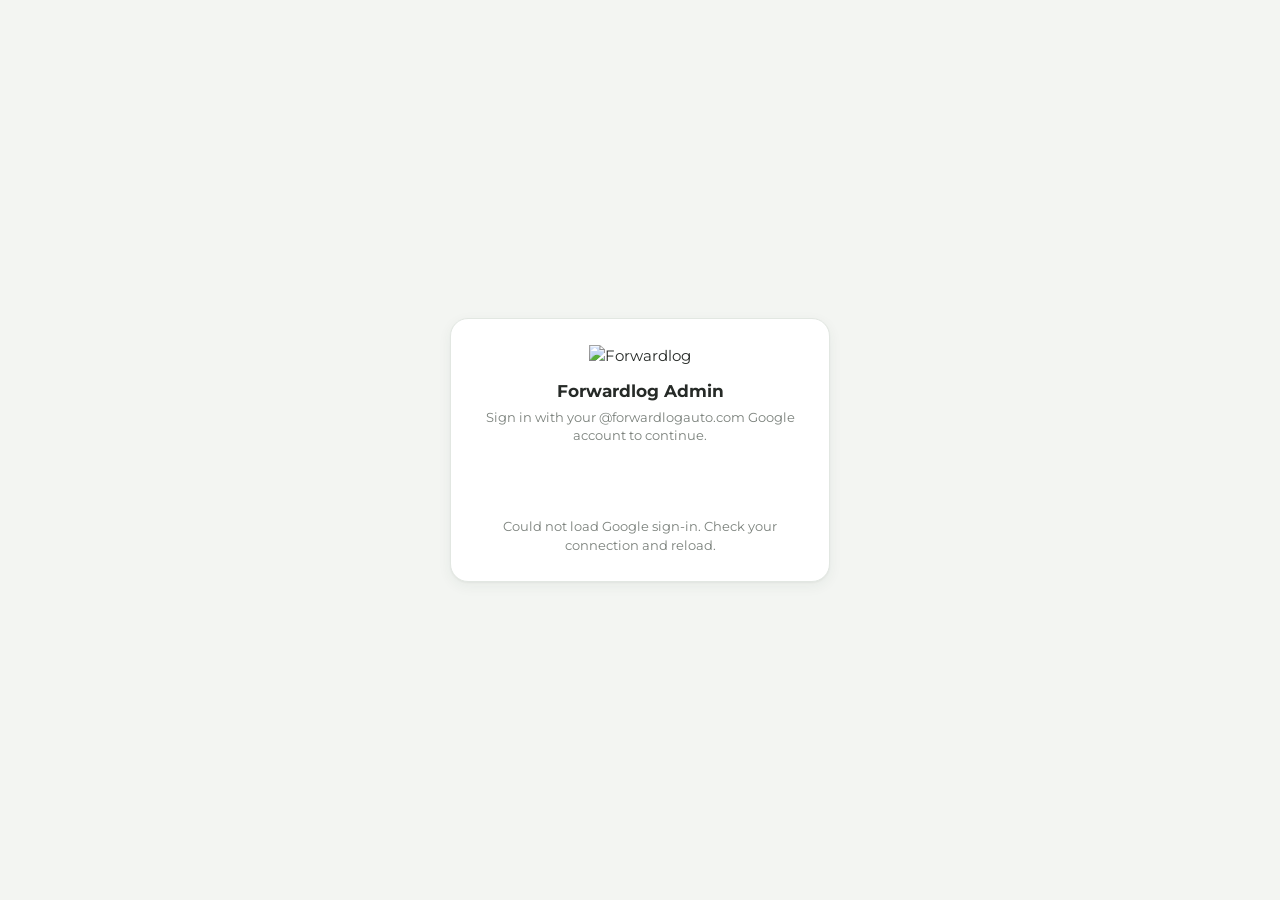
==== settings.html @ ad999c16 "Forwardlog Automation main page and Settings (control centre)" ====
<!doctype html>
<html lang="en"><head>
<meta charset="utf-8">
<meta name="viewport" content="width=device-width, initial-scale=1, viewport-fit=cover">
<meta name="theme-color" content="#5F7A61">
<title>Settings · Forwardlog Automation</title>
<link rel="icon" type="image/png" sizes="32x32" href="[data-uri]">
<link rel="icon" type="image/png" sizes="64x64" href="[data-uri]">
<link rel="apple-touch-icon" href="[data-uri]">
<link rel="preconnect" href="https://fonts.googleapis.com">
<link rel="stylesheet" href="https://fonts.googleapis.com/css2?family=Montserrat:wght@400;500;600;700;800&display=swap">
<style>:root{--brand:#5F7A61;--brand-dk:#475C4A;--brand-lt:#E9F0E9;--brand-ink:#fff;--bg:#F3F5F2;--card:#fff;--ink:#262A27;--grey:#6B6B6B;--muted:#7A807B;--line:#E2E7E2;--ok:#2E7D4F;--ok-bg:#E2F3E8;--bad:#C0392B;--bad-bg:#FBE4E1;--warn:#B7791F;--warn-bg:#FDF1DC;--info:#2A5D9F;--info-bg:#E7F1FB;--radius:14px;--shadow:0 1px 2px rgba(0,0,0,.04),0 4px 14px rgba(40,60,45,.06)}
*{box-sizing:border-box;-webkit-tap-highlight-color:transparent}
html,body{margin:0;background:var(--bg);color:var(--ink);font:15px/1.45 Montserrat,system-ui,-apple-system,"Segoe UI",Roboto,sans-serif}
header.top{position:sticky;top:0;z-index:20;background:#fff;border-bottom:3px solid var(--brand);padding:8px 12px 6px;display:flex;flex-wrap:wrap;align-items:center;gap:6px 10px;box-shadow:0 2px 8px rgba(0,0,0,.05)}
header.top .logo{height:58px;width:auto;margin:-4px auto -4px 0;display:block;min-width:60px}
header.top .logo[src=""]{visibility:hidden}
header.top .htitle{order:3;flex:1 0 100%;display:flex;align-items:baseline;gap:8px;padding:5px 2px 0;border-top:1px solid var(--line)}
header.top .app{font-size:10px;font-weight:800;letter-spacing:1.6px;color:var(--brand);text-transform:uppercase}
header.top h1{font-size:15px;font-weight:700;margin:0;white-space:nowrap;overflow:hidden;text-overflow:ellipsis;flex:1}
header.top .hlink{font-size:13px;font-weight:700;color:var(--brand-dk);text-decoration:none;padding:4px 2px}
header.top button{background:var(--brand-lt);color:var(--brand-dk);border:0;border-radius:10px;padding:7px 11px;font-weight:700;font:inherit;font-size:13px;font-weight:700;cursor:pointer}
#acct{display:flex;align-items:center;gap:8px}
#acct .av{width:30px;height:30px;border-radius:50%;background:var(--brand);color:#fff;font-weight:800;font-size:12px;display:flex;align-items:center;justify-content:center;flex:none}
#acct .who{line-height:1.15;text-align:right}#acct .who b{display:block;font-size:12.5px}#acct .who span{display:block;font-size:11px;color:var(--muted)} #acct button{margin-left:2px} header.top .htitle{min-height:33px;box-sizing:border-box} header.top .htitle .app{line-height:14.5px} header.top .htitle h1{line-height:21.75px} header.top .htitle .hlink{align-self:center} #n_client,#n_solution,#f_client,#f_solution{text-transform:uppercase} .solpick{display:grid;grid-template-columns:repeat(2,minmax(0,1fr));gap:6px;margin:0 0 6px} .solbox{display:flex;align-items:center;gap:8px;margin:0;padding:9px 10px;border:1.5px solid #CBD3CB;border-radius:11px;font-size:13px;font-weight:700;color:var(--ink);cursor:pointer;background:#fff} .solbox input{width:auto;margin:0;padding:0;accent-color:var(--brand)} .solbox:has(input:checked){border-color:var(--brand);background:var(--brand-lt)} .solother{text-transform:uppercase} @media (max-width:560px){header.top .logo{height:46px;margin:-2px auto -2px 0}}
@media (max-width:640px){#acct .who{display:none}}
main{max-width:900px;margin:0 auto;padding:14px 12px 120px}
footer.tag{text-align:center;color:var(--muted);font-size:11px;letter-spacing:.4px;padding:4px 0 22px}footer.tag b{color:var(--brand)}
.card{background:var(--card);border:1px solid var(--line);border-radius:var(--radius);padding:16px;margin-bottom:12px;box-shadow:var(--shadow)}
.card h2{font-size:13px;margin:0 0 12px;text-transform:uppercase;letter-spacing:.8px;color:var(--grey);font-weight:700}
label{display:block;font-size:12px;font-weight:600;color:var(--muted);margin:10px 0 5px}
input,select,textarea{width:100%;font:inherit;font-size:16px;padding:11px 12px;border:1.5px solid #CBD3CB;border-radius:11px;background:#fff;color:var(--ink)}
textarea{min-height:84px;resize:vertical}
input:focus,select:focus,textarea:focus{outline:none;border-color:var(--brand);box-shadow:0 0 0 3px rgba(95,122,97,.22)}
input[type=checkbox],input[type=radio]{width:auto}
.btn{display:inline-flex;align-items:center;justify-content:center;gap:6px;border:0;border-radius:11px;padding:12px 16px;min-height:44px;font:inherit;font-size:15px;font-weight:700;background:var(--brand);color:#fff;cursor:pointer;text-decoration:none}
.btn:active{transform:scale(.97);filter:brightness(.93)}.btn.sec{background:#EDF1ED;color:var(--ink)}.btn.ok{background:var(--ok)}.btn.bad{background:var(--bad)}.btn.sm{padding:8px 12px;font-size:13px;min-height:36px}.btn:disabled{opacity:.5}
.row{display:flex;gap:8px;align-items:center;flex-wrap:wrap}.row>*{flex:1 1 150px}.muted{color:var(--muted);font-size:12.5px}.hidden{display:none!important}
.chip{display:inline-block;font-size:10.5px;font-weight:800;letter-spacing:.4px;padding:4px 9px;border-radius:999px;background:#ECEFEC;color:#4B524C;text-transform:uppercase;white-space:nowrap}
.chip.ok{background:var(--ok-bg);color:var(--ok)}.chip.bad{background:var(--bad-bg);color:var(--bad)}.chip.warn{background:var(--warn-bg);color:var(--warn)}.chip.brand{background:var(--brand-lt);color:var(--brand-dk)}.chip.info{background:var(--info-bg);color:var(--info)}
.chips{display:flex;flex-wrap:wrap;gap:5px;margin:6px 0 0}
.stats{display:grid;grid-template-columns:repeat(5,minmax(0,1fr));gap:6px}
.stat{background:#F7F9F7;border:1.5px solid var(--line);border-radius:12px;padding:9px 2px 8px;text-align:center;cursor:pointer;font:inherit;color:inherit}
.stat b{display:block;font-size:24px;font-weight:800;line-height:1.1}.stat span{display:block;line-height:1.2;margin-top:3px;font-size:10px;color:var(--muted);text-transform:uppercase;font-weight:700;letter-spacing:.2px}
.stat.on{border-color:var(--brand);background:var(--brand-lt)}
.stat.me b{color:var(--ok)}.stat.sales b{color:var(--warn)}.stat.client b{color:var(--info)}
.toolbar{display:flex;gap:8px;margin:12px 0 10px;flex-wrap:wrap;align-items:center}.toolbar input[type=search]{flex:2 1 160px;min-width:0}.toolbar select{flex:1 1 130px;min-width:0}
.toggle{display:flex;flex:1 0 100%;align-items:center;gap:8px;font-size:13px;font-weight:700;color:var(--grey);margin:0}
.list{list-style:none;margin:0;padding:0}
.list li.pj{background:#fff;border:1px solid var(--line);border-left:5px solid #CBD3CB;border-radius:12px;padding:12px 10px 12px 12px;margin-bottom:8px;display:flex;gap:10px;align-items:flex-start;cursor:pointer;box-shadow:var(--shadow)}
.list li.pj.w-me{border-left-color:var(--ok)}.list li.pj.w-sales{border-left-color:#E0A33A}.list li.pj.w-client{border-left-color:#4F8AD1}.list li.pj.w-hold{border-left-color:#9AA19B;background:#FAFBFA}
.pj .main{flex:1;min-width:0}.pj .t1{font-size:15px}.pj .t1 b{font-weight:700}.pj .clock{font-size:12px;color:var(--grey);margin-top:6px}.pj .na{font-size:13px;color:var(--ink);margin-top:3px;overflow:hidden;text-overflow:ellipsis;display:-webkit-box;-webkit-line-clamp:2;-webkit-box-orient:vertical}
.empty{text-align:center;color:var(--muted);padding:26px 10px}
details.done{margin-top:14px}details.done summary{cursor:pointer;font-weight:700;color:var(--grey);padding:10px 4px;font-size:13px}
.stagebar{display:grid;grid-template-columns:repeat(6,minmax(0,1fr));gap:4px}
.stagebar button{border:1.5px solid var(--line);background:#fff;border-radius:10px;padding:8px 1px;font:inherit;font-size:9.5px;font-weight:700;color:var(--grey);cursor:pointer;line-height:1.2;min-height:60px;min-width:0;overflow-wrap:anywhere}
.stagebar button b{display:block;font-size:15px;color:var(--ink)}
.stagebar button.on{background:var(--brand);border-color:var(--brand);color:#fff}.stagebar button.on b{color:#fff}
@media (max-width:480px){.stagebar{grid-template-columns:repeat(3,minmax(0,1fr))}.stagebar button{font-size:11px;min-height:58px}}
.seg{display:flex;gap:6px;margin-top:10px}.seg button{flex:1;border:1.5px solid var(--line);background:#fff;border-radius:10px;padding:9px 6px;font:inherit;font-size:13px;font-weight:700;color:var(--grey);cursor:pointer;min-height:44px}
.seg button.on{background:var(--brand-lt);border-color:var(--brand);color:var(--brand-dk)}
dl.facts{display:grid;grid-template-columns:130px 1fr;gap:8px 10px;margin:0}dl.facts dt{font-size:12px;font-weight:600;color:var(--muted)}dl.facts dd{margin:0;word-break:break-word}
@media (max-width:480px){dl.facts{grid-template-columns:1fr}dl.facts dt{margin-top:6px}}
.tl{list-style:none;margin:0;padding:0}.tl li{border-left:3px solid var(--line);padding:2px 0 14px 12px;margin-left:5px;position:relative}
.tl li:before{content:"";position:absolute;left:-8px;top:4px;width:11px;height:11px;border-radius:50%;background:var(--brand)}
.tl li.undone{opacity:.5}.tl .d{font-size:12px;color:var(--muted)}.tl .n{margin-top:2px;white-space:pre-wrap;word-break:break-word}
.actionbar{position:fixed;left:0;right:0;bottom:0;background:#fff;border-top:1px solid var(--line);padding:10px max(12px, calc((100% - 900px) / 2 + 12px)) calc(10px + env(safe-area-inset-bottom));display:flex;gap:8px;z-index:25}
.actionbar .btn{flex:1;padding:12px 8px}
.fab{position:fixed;right:max(14px, calc((100% - 900px) / 2 + 14px));bottom:calc(18px + env(safe-area-inset-bottom));z-index:24;box-shadow:0 6px 18px rgba(40,60,45,.35);border-radius:999px;padding:14px 20px}
.overlay{position:fixed;inset:0;background:rgba(20,28,22,.45);z-index:40;display:flex;align-items:flex-end;justify-content:center}
.sheet{background:#fff;width:100%;max-width:640px;max-height:92vh;overflow:auto;border-radius:18px 18px 0 0;padding:16px 16px calc(16px + env(safe-area-inset-bottom));animation:up .18s ease-out}
@keyframes up{from{transform:translateY(24px);opacity:.4}to{transform:none;opacity:1}}
@media (prefers-reduced-motion:reduce){.sheet{animation:none}}
.sheet h3{margin:0 0 4px;font-size:17px}.sheet .sub{color:var(--muted);font-size:13px;margin-bottom:6px}
.sheet .btns{display:flex;gap:8px;margin-top:16px}.sheet .btns .btn{flex:1}
.chipsel{display:flex;flex-wrap:wrap;gap:6px}.chipsel button{border:1.5px solid var(--line);background:#fff;border-radius:999px;padding:8px 12px;font:inherit;font-size:13px;font-weight:600;color:var(--grey);cursor:pointer;min-height:40px}
.chipsel button.on{background:var(--brand);border-color:var(--brand);color:#fff}
.hint{background:var(--info-bg);color:var(--info);border-radius:10px;padding:8px 10px;font-size:12.5px;margin-top:8px}
.toast{position:fixed;left:50%;bottom:96px;transform:translateX(-50%);background:var(--ink);color:#fff;padding:11px 16px;border-radius:12px;z-index:60;font-weight:600;max-width:90vw}
.toast.err{background:var(--bad)}
#wall{position:fixed;inset:0;z-index:80;background:var(--bg);display:flex;align-items:center;justify-content:center;padding:20px}
#wall .box{background:#fff;border:1px solid var(--line);border-radius:18px;box-shadow:var(--shadow);padding:26px 22px;max-width:380px;width:100%;text-align:center}
#wall img{height:64px;margin-bottom:6px}#wall h2{font-size:17px;margin:6px 0 4px}#wall p{color:var(--muted);font-size:13px;margin:0 0 16px}
#wall #gbtn{display:flex;justify-content:center;min-height:44px}
.tablewrap{overflow-x:auto;-webkit-overflow-scrolling:touch}
table{width:100%;border-collapse:collapse;font-size:13.5px}th,td{text-align:left;padding:8px 6px;border-bottom:1px solid var(--line);vertical-align:middle}th{font-size:10.5px;color:var(--muted);text-transform:uppercase;font-weight:700;white-space:nowrap}
table select,table input[type=date]{font-size:14px;padding:7px 8px;min-width:130px}
.tablewrap table{min-width:1020px}
td select[data-k=stage]{min-width:180px}
tr.check td{background:var(--warn-bg)}
@media print{header.top button,.noprint{display:none!important}body{background:#fff}.card{border:0;box-shadow:none}}
</style>
<style>.seg.viewsw{margin:0 0 12px}
.sechead{display:flex;align-items:baseline;justify-content:space-between;margin:20px 2px 8px;scroll-margin-top:120px}
.sechead h2{margin:0;font-size:13px;text-transform:uppercase;letter-spacing:.8px;color:var(--grey);font-weight:700}
.sechead span{font-size:12px;color:var(--muted)}
.subhead{font-size:12px;font-weight:700;color:var(--grey);margin:12px 2px 6px}
.secnone{color:var(--muted);font-size:13px;padding:2px 4px 6px}
.board{display:grid;grid-template-columns:repeat(5,minmax(240px,1fr));gap:10px;align-items:start;overflow-x:auto;padding-bottom:12px}
.bcol{background:#EBEFEB;border-radius:14px;padding:10px;min-height:120px}
.bcol.over{outline:2px dashed var(--brand);background:#E2EBE2}
.bcol h3{margin:0 0 8px;font-size:12px;text-transform:uppercase;letter-spacing:.7px;color:var(--grey);display:flex;justify-content:space-between;gap:6px}
.bsub{font-size:11px;font-weight:700;color:var(--muted);margin:10px 2px 6px;text-transform:uppercase;letter-spacing:.4px}
.bc{background:#fff;border:1px solid var(--line);border-left:4px solid #CBD3CB;border-radius:10px;padding:9px 10px;margin-bottom:8px;cursor:pointer;box-shadow:var(--shadow)}
.bc.w-me{border-left-color:var(--ok)}.bc.w-sales{border-left-color:#E0A33A}.bc.w-client{border-left-color:#4F8AD1}.bc.w-hold{border-left-color:#9AA19B;background:#FAFBFA;opacity:.85}
.bc.drag{opacity:.4}
.bc b{font-size:14px}.bc .muted{font-size:12px}.bc .chips{margin-top:5px}.bc .clock{font-size:11.5px;color:var(--grey);margin-top:5px}
.bc .na{font-size:12.5px;margin-top:3px;overflow:hidden;display:-webkit-box;-webkit-line-clamp:2;-webkit-box-orient:vertical}
main.wide{max-width:none}
.fbar{flex-wrap:nowrap;overflow-x:auto;margin:0 0 10px;padding-bottom:4px;scrollbar-width:none}.fbar::-webkit-scrollbar{display:none}.fbar button{white-space:nowrap;flex:none}
header.top.wide{padding-left:12px;padding-right:12px}
.pj .t1 b,.bc b{text-transform:uppercase}
.toggles{display:flex;gap:18px;flex:1 0 100%;flex-wrap:wrap}.toggles .toggle{flex:0 0 auto}
@media (max-width:700px){.board{grid-template-columns:none;grid-auto-flow:column;grid-auto-columns:min(84vw,340px);scroll-snap-type:x mandatory;margin:0 -12px;padding:0 12px 12px;scroll-padding:0 12px}.bcol{scroll-snap-align:start}}</style>
<style id="admin-css">
.tabs{margin:0 0 12px;overflow-x:auto;scrollbar-width:none}.tabs::-webkit-scrollbar{display:none}.tabs button{flex:1 0 auto;white-space:nowrap;padding:9px 12px}
.card h3{margin:0 0 6px;font-size:15px}
.rowhead{display:flex;align-items:center;justify-content:space-between;gap:10px;margin-bottom:6px}.rowhead h3{margin:0}
.sm{font-size:12.5px}.xs{font-size:11.5px}
.modes{display:grid;gap:10px;margin-top:10px}.mode b{display:block;font-size:13px}.mode .seg{margin-top:6px}
.person,.setrow,.lnk{display:flex;align-items:flex-start;gap:10px;padding:10px 0;border-top:1px solid var(--line)}
.person .pmain,.setrow .pmain{flex:1;min-width:0}.person b,.setrow b{word-break:break-all}
.lnk{align-items:center}.lnk a,.lnk>span:first-child{flex:1;min-width:0;color:var(--brand-dk);font-weight:700;text-decoration:none;word-break:break-word}
.val{font-size:13px;white-space:pre-wrap;word-break:break-word;margin:2px 0}
.logrow{padding:8px 0;border-top:1px solid var(--line);font-size:13px;word-break:break-word}
.btn.sec.bad{background:var(--bad-bg);color:var(--bad)} .row .hs{flex:0 0 auto}
.chips .chip{margin-top:2px}
</style>
</head><body>
<script>window.FL_LOADER={"app":"Forwardlog Automation · Settings","quiet":[],"messages":{"getAll":"Loading…","checkHealth":"Checking the portals…"}}</script>
<!-- FL-LOADER v1: Forwardlog loading signs (splash, top bar, button spinner, long-job card). Paste right after <body>. -->
<style id="fl-loader-css">
#fl-splash{position:fixed;inset:0;z-index:9999;background:#F3F5F2;display:flex;flex-direction:column;align-items:center;justify-content:center;gap:18px;transition:opacity .3s ease}
#fl-splash.fl-hide{opacity:0;pointer-events:none}
#fl-splash .fl-mark{height:64px;width:auto;max-width:70vw}
#fl-splash .fl-word{font:800 30px/1 Montserrat,system-ui,sans-serif;letter-spacing:.5px;color:#6B6B6B}
#fl-splash .fl-word b{color:#5F7A61}
#fl-splash .fl-app{font:800 11px/1 Montserrat,system-ui,sans-serif;letter-spacing:2px;text-transform:uppercase;color:#5F7A61}
.fl-track{width:150px;height:4px;border-radius:9px;background:#DCE3DC;overflow:hidden;position:relative}
.fl-track i,#fl-bar i{position:absolute;top:0;bottom:0;width:40%;border-radius:9px;background:#5F7A61;animation:fl-slide 1.1s ease-in-out infinite}
@keyframes fl-slide{0%{left:-40%}100%{left:100%}}
#fl-bar{position:fixed;left:0;right:0;top:0;height:3px;z-index:9998;overflow:hidden;opacity:0;transition:opacity .2s;pointer-events:none;background:rgba(95,122,97,.15)}
#fl-bar.fl-on{opacity:1}
#fl-bar i{width:30%;background:linear-gradient(90deg,#5F7A61,#8FB092)}
.fl-busy{position:relative!important;color:transparent!important;pointer-events:none!important;opacity:.85}
.fl-busy *{visibility:hidden}
.fl-busy::after{content:"";position:absolute;left:50%;top:50%;width:16px;height:16px;margin:-8px 0 0 -8px;border-radius:50%;border:2.5px solid currentColor;border-color:rgba(255,255,255,.45);border-top-color:#fff;animation:fl-spin .7s linear infinite;visibility:visible}
.fl-busy.fl-light::after{border-color:rgba(95,122,97,.3);border-top-color:#5F7A61}
@keyframes fl-spin{to{transform:rotate(360deg)}}
#fl-wait{position:fixed;inset:0;z-index:9997;background:rgba(38,42,39,.35);display:flex;align-items:center;justify-content:center;padding:20px;opacity:0;pointer-events:none;transition:opacity .2s}
#fl-wait.fl-on{opacity:1;pointer-events:auto}
#fl-wait .fl-card{background:#fff;border-radius:14px;border-top:4px solid #5F7A61;box-shadow:0 10px 30px rgba(0,0,0,.18);padding:22px 22px 18px;max-width:330px;width:100%;text-align:center;font:600 14.5px/1.45 Montserrat,system-ui,sans-serif;color:#262A27}
#fl-wait .fl-ring{width:34px;height:34px;margin:0 auto 12px;border-radius:50%;border:3.5px solid #DCE3DC;border-top-color:#5F7A61;animation:fl-spin .8s linear infinite}
#fl-wait small{display:block;margin-top:6px;font-weight:500;font-size:12.5px;color:#7A807B}
@media (prefers-reduced-motion:reduce){.fl-track i,#fl-bar i{animation-duration:2.2s}#fl-splash{transition:none}}
@media print{#fl-splash,#fl-bar,#fl-wait{display:none!important}}
</style>
<div id="fl-splash" aria-hidden="true"><div class="fl-word">FORWARD<b>LOG</b></div><div class="fl-app"></div><div class="fl-track"><i></i></div></div>
<div id="fl-bar" aria-hidden="true"><i></i></div>
<div id="fl-wait" role="status" aria-live="polite"><div class="fl-card"><div class="fl-ring"></div><div class="fl-msg">Working…</div><small>Please keep this page open.</small></div></div>
<script>
/* FL-LOADER v1. Settings per portal go in window.FL_LOADER before this script:
   { app:'SortCheck', quiet:['poll','sync',...], messages:{fn:'Saving…'}, waitAfter:1500 } */
(function () {
  var C = window.FL_LOADER || {}, quiet = ['getLogo', 'logClientError'].concat(C.quiet || []), msgs = C.messages || {};
  var waitAfter = C.waitAfter || 1500, slow = 0, pending = 0, started = 0, lastBtn = null, lastBtnAt = 0, busyBtns = [], waitTimer = null;
  var $ = function (id) { return document.getElementById(id); };
  var splash = $('fl-splash'), bar = $('fl-bar'), wait = $('fl-wait');
  if (C.app) splash.querySelector('.fl-app').textContent = C.app;
  // show the cached logo on the splash, if the page has one stored
  try { var lg = (C.logoKeys || ['sc_logo', 'fl_logo', 'logo', 'pp_logo']).map(function (k) { var v = localStorage.getItem(k); if (v && v.charAt(0) === '"') v = JSON.parse(v); return v; }).filter(function (v) { return v && v.indexOf('data:image') === 0; })[0];
    if (lg) { var im = new Image(); im.className = 'fl-mark'; im.alt = 'Forwardlog'; im.src = lg; var w = splash.querySelector('.fl-word'); w.parentNode.replaceChild(im, w); } } catch (e) {}
  var splashGone = false, loadedAt = 0;
  function hideSplash() { if (splashGone) return; splashGone = true; splash.classList.add('fl-hide'); setTimeout(function () { splash.style.display = 'none'; }, 350); }
  setTimeout(hideSplash, C.splashMax || 9000);                    // never block the page for long
  window.addEventListener('load', function () { loadedAt = Date.now(); setTimeout(function () { if (!started) hideSplash(); }, 900); });
  // remember the last button / link pressed, so its own spinner can show
  document.addEventListener('click', function (e) {
    var b = e.target.closest && e.target.closest('button,.btn,[role=button],input[type=submit]');
    if (b && !b.disabled && !(C.noSpin && b.matches(C.noSpin))) { lastBtn = b; lastBtnAt = Date.now(); }
  }, true);
  function fnOf(init) { try { return JSON.parse(init && init.body).fn || ''; } catch (e) { return ''; } }
  function begin(fn) {
    pending++; started++;
    bar.classList.add('fl-on');
    var b = lastBtn && Date.now() - lastBtnAt < 600 ? lastBtn : null; lastBtn = null;
    if (b && b.offsetParent !== null) {
      var bg = getComputedStyle(b).backgroundColor, m = bg.match(/\d+/g), light = m && (m[0] * 299 + m[1] * 587 + m[2] * 114) / 1000 > 150;
      b.classList.add('fl-busy'); if (light) b.classList.add('fl-light'); b.setAttribute('aria-busy', 'true'); busyBtns.push(b);
    }
    var tracked = splashGone && !!(msgs[fn] || C.waitAll);
    if (tracked) {
      slow++;
      setTimeout(function () { if (slow) { wait.querySelector('.fl-msg').textContent = msgs[fn] || 'Working…'; wait.classList.add('fl-on'); } }, waitAfter);
    }
    return tracked;
  }
  function endSlow() { slow = Math.max(0, slow - 1); if (!slow) wait.classList.remove('fl-on'); }
  function end() {
    pending = Math.max(0, pending - 1);
    if (pending) return;
    bar.classList.remove('fl-on');
    busyBtns.forEach(function (b) { b.classList.remove('fl-busy', 'fl-light'); b.removeAttribute('aria-busy'); }); busyBtns = [];
    if (!splashGone) setTimeout(function () { if (!pending) hideSplash(); }, 120);
  }
  var api = C.match || /script\.google(usercontent)?\.com\/macros\//;
  var f0 = window.fetch;
  window.fetch = function (url, init) {
    var u = typeof url === 'string' ? url : (url && url.url) || '', fn = fnOf(init);
    if (!api.test(u) || quiet.indexOf(fn) >= 0) return f0.apply(this, arguments);
    var tracked = begin(fn), done = function () { if (tracked) endSlow(); end(); };
    var p = f0.apply(this, arguments);
    p.then(function (r) { return r.clone().text(); }).then(done, done);   // stop when the reply has fully arrived
    return p;
  };
  window.FL_LOADER_API = { hideSplash: hideSplash, show: function (t) { wait.querySelector('.fl-msg').textContent = t || 'Working…'; wait.classList.add('fl-on'); }, hide: function () { wait.classList.remove('fl-on'); } };
})();
</script>
<!-- /FL-LOADER -->

<header class="top">
  <a class="logolink" href="./" aria-label="All portals" title="All portals" style="display:block;line-height:0;margin-right:auto"><img class="logo" alt="Forwardlog" src="" style="margin-right:0"></a>
  <div id="acct"></div>
  <div class="htitle"><a href="./" style="font-size:12px;font-weight:700;color:var(--brand);text-decoration:none;margin-right:6px">← All portals</a><span class="app">Settings</span><h1 id="title">Control centre</h1></div>
</header>
<main id="main"><div class="empty">Loading…</div></main>
<script>/* ===== Forwardlog Admin - shared JS (copied from Presales) (auth, API, helpers) ===== */
var API_URL = 'https://script.google.com/macros/s/AKfycby0Lyzg3dCFv4fodfLHy5xdDJgTEr-BsfpjjOZSUmeuY_ceaoem1VAr0dgNRCLpIFAk5w/exec', LOGO_URL = 'https://script.google.com/macros/s/AKfycbwnhvU7OaqUI4fE5RFm6MbGzwi7ABViYUFMKOriTCzR1ITjvR1K0ScmARxBxE6rRsHD/exec', CLIENT_ID = '91172054296-efavj9to958vrqkdk67pa96fo82466gk.apps.googleusercontent.com', HD = 'forwardlogauto.com';
var $ = function (s, r) { return (r || document).querySelector(s); };
var $$ = function (s, r) { return Array.prototype.slice.call((r || document).querySelectorAll(s)); };
function esc(s) { return String(s === null || s === undefined ? '' : s).replace(/[&<>"']/g, function (c) { return { '&': '&amp;', '<': '&lt;', '>': '&gt;', '"': '&quot;', "'": '&#39;' }[c]; }); }
function ls(k, v) { try { if (v === undefined) return localStorage.getItem(k); if (v === null) localStorage.removeItem(k); else localStorage.setItem(k, v); } catch (e) { } return null; }
var MON = ['Jan', 'Feb', 'Mar', 'Apr', 'May', 'Jun', 'Jul', 'Aug', 'Sep', 'Oct', 'Nov', 'Dec'];
function fmtDate(iso, withYear) {
  var m = /^(\d{4})-(\d{2})-(\d{2})/.exec(iso || ''); if (!m) return '';
  return (+m[3]) + ' ' + MON[+m[2] - 1] + (withYear ? ' ' + m[1] : '');
}
function todayIso() { var d = new Date(); return d.getFullYear() + '-' + String(d.getMonth() + 1).padStart(2, '0') + '-' + String(d.getDate()).padStart(2, '0'); }
function toast(msg, err) {
  var t = document.createElement('div'); t.className = 'toast' + (err ? ' err' : ''); t.textContent = msg; document.body.appendChild(t);
  setTimeout(function () { t.remove(); }, err ? 4500 : 2200);
}

/* ---- logo (served by the API, cached) ---- */
function loadLogo() {
  var imgs = $$('img.logo, #wall img'), c = ls('pp_logo');
  function set(u) { imgs.forEach(function (i) { i.src = u; }); }
  if (c) set(c);
  fetch(LOGO_URL, { method: 'POST', body: JSON.stringify({ fn: 'getLogo', args: [] }), redirect: 'follow', credentials: 'omit' })
    .then(function (r) { return r.json(); })
    .then(function (j) { if (j && j.ok && j.result) { ls('pp_logo', j.result); set(j.result); } })
    .catch(function () { });
}

/* ---- Google sign-in ---- */
var _auth = null, _gsi = null, _waiters = [], _renew = null;
function readAuth() {
  try { var a = JSON.parse(ls('pp_auth') || 'null'); if (a && a.token && a.exp - Date.now() > 60000) return a; } catch (e) { }
  return null;
}
function loadGsi() {
  if (_gsi) return _gsi;
  _gsi = new Promise(function (res, rej) {
    if (window.google && google.accounts && google.accounts.id) return res();
    var s = document.createElement('script'); s.src = 'https://accounts.google.com/gsi/client'; s.async = true;
    s.onload = function () { res(); }; s.onerror = function () { _gsi = null; rej(new Error('Could not load Google sign-in')); };
    document.head.appendChild(s);
  }).then(function () {
    google.accounts.id.initialize({ client_id: CLIENT_ID, callback: onCredential, auto_select: true, hd: HD, use_fedcm_for_prompt: true });
  });
  return _gsi;
}
function decodeJwt(t) {
  var p = t.split('.')[1].replace(/-/g, '+').replace(/_/g, '/');
  return JSON.parse(decodeURIComponent(escape(atob(p + '==='.slice((p.length + 3) % 4)))));
}
function onCredential(resp) {
  try {
    var p = decodeJwt(resp.credential);
    if (p.hd !== HD) { toast('Please sign in with your @' + HD + ' account', true); return; }
    _auth = { token: resp.credential, exp: p.exp * 1000, name: p.name || p.email, email: p.email, picture: p.picture || '' };
    ls('pp_auth', JSON.stringify(_auth));
    var w = $('#wall'); if (w) w.remove();
    scheduleRenew(); renderChip();
    var q = _waiters; _waiters = []; q.forEach(function (f) { f(_auth); });
  } catch (e) { toast('Sign-in failed. Try again.', true); }
}
function scheduleRenew() {
  clearTimeout(_renew);
  var ms = Math.max(15000, _auth.exp - Date.now() - 5 * 60000);
  _renew = setTimeout(function () { loadGsi().then(function () { google.accounts.id.prompt(); }).catch(function () { }); }, ms);
}
function showWall() {
  if ($('#wall')) return;
  var d = document.createElement('div'); d.id = 'wall';
  d.innerHTML = '<div class="box"><img alt="Forwardlog" src="' + esc(ls('pp_logo') || '') + '"><h2>Forwardlog Admin</h2><p>Sign in with your @' + HD + ' Google account to continue.</p><div id="gbtn"></div><p id="wallerr" class="muted" style="margin:12px 0 0"></p></div>';
  document.body.appendChild(d);
  loadGsi().then(function () {
    google.accounts.id.renderButton($('#gbtn'), { theme: 'outline', size: 'large', text: 'signin_with', shape: 'pill', width: 260 });
    google.accounts.id.prompt();
  }).catch(function (e) { $('#wallerr').textContent = e.message + '. Check your connection and reload.'; });
}
function requireLogin() {
  _auth = readAuth();
  if (_auth) { scheduleRenew(); renderChip(); return Promise.resolve(_auth); }
  return new Promise(function (res) { _waiters.push(res); showWall(); });
}
function signOut() {
  if (!confirm('Sign out of Forwardlog Admin?')) return;
  ls('pp_auth', null); _auth = null;
  loadGsi().then(function () { google.accounts.id.disableAutoSelect(); }).catch(function () { }).then(function () { location.reload(); });
}
function renderChip() {
  var a = $('#acct'); if (!a || !_auth) return;
  var ini = (_auth.name || '?').split(/\s+/).map(function (x) { return x[0]; }).join('').slice(0, 2).toUpperCase();
  a.innerHTML = '<div class="av">' + esc(ini) + '</div><div class="who"><b>' + esc(_auth.name) + '</b><span>' + esc(_auth.email) + '</span></div><button id="so">Sign out</button>';
  $('#so').onclick = signOut;
}

/* ---- API ---- */
function api(fn, args) {
  var a = _auth || readAuth();
  if (!a) { _auth = null; return requireLogin().then(function () { return api(fn, args); }); }
  return fetch(API_URL, { method: 'POST', body: JSON.stringify({ fn: fn, args: args || [], token: a.token }), redirect: 'follow', credentials: 'omit' })
    .then(function (r) { return r.json(); })
    .then(function (j) {
      if (j.ok) return j.result;
      if (j.error === 'LOGIN_REQUIRED') { ls('pp_auth', null); _auth = null; return requireLogin().then(function () { return api(fn, args); }); }
      throw new Error(j.error || 'Request failed');
    });
}

/* ---- bottom sheet ---- */
function openSheet(html, onClose) {
  var o = document.createElement('div'); o.className = 'overlay';
  o.innerHTML = '<div class="sheet" role="dialog">' + html + '</div>';
  function close() { o.remove(); if (onClose) onClose(); }
  o.addEventListener('mousedown', function (e) { if (e.target === o) close(); });
  document.body.appendChild(o);
  o.close = close;
  return o;
}


</script>
<script>
/* ===== Forwardlog Admin - page logic ===== */
var A = { data: null, tab: ls('ad_tab') || 'access' };
var PORTAL_NAME = { presales: 'Presales', progress: 'Progress', sortcheck: 'SortCheck', 'solution-calc': 'Solution Calc', all: 'All portals' };
var ROLE_OPTS = [['', 'Default'], ['allow', 'Allowed'], ['admin', 'Admin'], ['block', 'Blocked']];
var KNOWN_SETTINGS = [
  ['all', 'accessMode', 'Who can use the portal: "domain" = anyone @forwardlogauto.com (default), "listed" = only people marked Allowed or Admin. Can also be set per portal.'],
  ['presales', 'solutions', 'Solution tick boxes, comma separated, e.g. AIRROB, TSORT, 3D SORTER'],
  ['presales', 'holdReasons', 'On-hold reasons, comma separated'],
  ['presales', 'onHoldDays', 'Days idle before a project is suggested for On hold'],
  ['presales', 'reviewDays', 'Days on hold before a project is flagged for review']
];
var TABS_UI = [['access', 'Access'], ['settings', 'Settings'], ['health', 'Health'], ['links', 'Shortcuts'], ['admins', 'Admins & log']];

function ago(ts) {
  if (!ts) return 'never';
  var d = new Date(ts.replace(' ', 'T')); if (isNaN(d)) return ts;
  var m = Math.round((Date.now() - d.getTime()) / 60000);
  return m < 1 ? 'just now' : m < 60 ? m + ' min ago' : m < 1440 ? Math.round(m / 60) + ' h ago' : Math.round(m / 1440) + ' d ago';
}
function sel(id, opts, v) {
  return '<select id="' + id + '">' + opts.map(function (o) { return '<option value="' + esc(o[0]) + '"' + (o[0] === (v || '') ? ' selected' : '') + '>' + esc(o[1]) + '</option>'; }).join('') + '</select>';
}
function busy(btn, p) {
  var t = btn.textContent; btn.disabled = true; btn.textContent = 'Saving…';
  return p.then(function (r) { btn.disabled = false; btn.textContent = t; return r; }, function (e) { btn.disabled = false; btn.textContent = t; throw e; });
}
function reload(msg) { if (msg) toast(msg); return load(); }
function fail(e) { toast(e.message || String(e), true); }

function boot() {
  loadLogo();
  requireLogin().then(load);
}
function load() {
  return api('getAll').then(function (d) { A.data = d; render(); }).catch(function (e) {
    if (/NOT_ADMIN/.test(e.message)) {
      $('#main').innerHTML = '<div class="card"><h3 style="margin:0 0 6px">No admin access</h3><p class="muted" style="margin:0">' + esc((_auth && _auth.email) || 'This account') + ' is not on the Admins list. Ask an existing admin to add you.</p></div>';
    } else { $('#main').innerHTML = '<div class="card"><p style="margin:0">' + esc(e.message) + '</p></div>'; }
  });
}

function render() {
  var h = '<div class="seg tabs">' + TABS_UI.map(function (t) { return '<button data-t="' + t[0] + '"' + (A.tab === t[0] ? ' class="on"' : '') + '>' + t[1] + '</button>'; }).join('') + '</div><div id="pane"></div>';
  $('#main').innerHTML = h;
  $$('.tabs button').forEach(function (b) { b.onclick = function () { A.tab = b.dataset.t; ls('ad_tab', A.tab); render(); }; });
  ({ access: renderAccess, settings: renderSettings, health: renderHealth, links: renderLinks, admins: renderAdmins }[A.tab] || renderAccess)();
}

/* ---------- Access ---------- */
function modeOf(portal) {
  var s = A.data.settings, own = s.filter(function (x) { return x.portal === portal && x.key === 'accessMode'; })[0],
    all = s.filter(function (x) { return x.portal === 'all' && x.key === 'accessMode'; })[0];
  return ((own && own.value) || (all && all.value) || 'domain').toLowerCase();
}
function accessOf(email) {
  return A.data.access.filter(function (x) { return x.email === email; })[0] || { email: email, presales: '', progress: '', sortcheck: '', 'solution-calc': '', extraPw: false, pwSet: false, note: '' };
}
function saveRole(email, portal, role) {
  var a = accessOf(email), rec = { email: email, note: a.note, extraPw: a.extraPw };
  A.data.portals.forEach(function (p) { rec[p] = p === portal ? role : (a[p] || ''); });
  var empty = A.data.portals.every(function (p) { return !rec[p]; }) && !a.extraPw;
  return empty && a.updated ? api('deleteAccess', [email]) : api('saveAccess', [rec]);
}
function renderAccess() {
  var d = A.data, P = A.ptab = A.ptab || ls('ad_ptab') || d.portals[0], m = modeOf(P);
  var h = '<div class="seg ptabs" style="margin:0 0 12px">' + d.portals.map(function (p) { return '<button data-p="' + p + '"' + (p === P ? ' class="on"' : '') + '>' + PORTAL_NAME[p] + '</button>'; }).join('') + '</div>';
  h += '<div class="card"><h3>' + PORTAL_NAME[P] + ': who can open it</h3><div class="seg sm" id="mode"><button data-m="domain"' + (m !== 'listed' ? ' class="on"' : '') + '>Whole company</button><button data-m="listed"' + (m === 'listed' ? ' class="on"' : '') + '>Listed people only</button></div>' +
    '<p class="muted sm" style="margin:8px 0 0">' + (m === 'listed' ? 'Only the people on ' + PORTAL_NAME[P] + '\'s list below can open it.' : 'Anyone with an @forwardlogauto.com account can open it, except people marked Blocked below.') + '</p></div>';
  var rows = d.access.filter(function (x) { return x[P]; });
  var order = { admin: 0, allow: 1, block: 2 };
  rows.sort(function (x, y) { return (order[x[P]] - order[y[P]]) || x.email.localeCompare(y.email); });
  h += '<div class="card"><div class="rowhead"><h3>' + PORTAL_NAME[P] + ' list <span class="muted sm">(' + rows.length + ')</span></h3><button class="btn sm" id="addp">+ Add to ' + PORTAL_NAME[P] + '</button></div>';
  if (!rows.length) h += '<p class="muted sm">' + (m === 'listed' ? 'Nobody is on this list yet, so nobody can open ' + PORTAL_NAME[P] + '. Add people before switching to Listed only.' : 'Nobody listed. Everyone in the company can open it.') + '</p>';
  h += rows.map(function (a) {
    var r = a[P], chip = '<span class="chip ' + ({ allow: 'ok', admin: 'brand', block: 'bad' }[r]) + '">' + ({ allow: 'Allowed', admin: 'Admin', block: 'Blocked' }[r]) + '</span>';
    var pw = a.extraPw ? (a.pwSet ? ' <span class="chip warn">Extra password</span>' : ' <span class="chip bad">Password not set</span>') : '';
    return '<div class="person" data-e="' + esc(a.email) + '"><div class="pmain"><b>' + esc(a.email) + '</b>' + (a.note ? ' <span class="muted sm">' + esc(a.note) + '</span>' : '') + '<div class="chips">' + chip + pw + '</div></div>' +
      '<select class="rolesel" style="width:auto;flex:0 0 auto;font-size:14px;padding:7px 8px"><option value="allow"' + (r === 'allow' ? ' selected' : '') + '>Allowed</option><option value="admin"' + (r === 'admin' ? ' selected' : '') + '>Admin</option><option value="block"' + (r === 'block' ? ' selected' : '') + '>Blocked</option><option value="">Remove from list</option></select></div>';
  }).join('');
  h += '</div>';
  var pwRows = d.access.filter(function (x) { return x.extraPw; });
  h += '<div class="card"><div class="rowhead"><h3>Extra password <span class="muted sm">(all portals)</span></h3><button class="btn sm sec" id="addpw">+ Add account</button></div><p class="muted sm">These accounts must type an extra password after Google sign-in, on every portal they open, once per browser tab.</p>' +
    (pwRows.length ? pwRows.map(function (a) { return '<div class="person" data-e="' + esc(a.email) + '"><div class="pmain"><b>' + esc(a.email) + '</b><div class="chips">' + (a.pwSet ? '<span class="chip warn">Password set</span>' : '<span class="chip bad">Password not set</span>') + '</div></div><button class="btn sm sec pwed">Change</button></div>'; }).join('') : '<p class="muted sm">None.</p>') + '</div>';
  $('#pane').innerHTML = h;
  $$('.ptabs button').forEach(function (b) { b.onclick = function () { A.ptab = b.dataset.p; ls('ad_ptab', A.ptab); renderAccess(); }; });
  $$('#mode button').forEach(function (b) {
    b.onclick = function () {
      if (b.classList.contains('on')) return;
      var nm = b.dataset.m;
      if (nm === 'listed' && !confirm('Only the people on ' + PORTAL_NAME[P] + '\'s list (Allowed or Admin) will be able to open it. Continue?')) return;
      api('saveSetting', [{ portal: P, key: 'accessMode', value: nm, note: 'Set from Access tab' }]).then(function () { reload(PORTAL_NAME[P] + ': ' + (nm === 'listed' ? 'listed people only' : 'whole company')); }).catch(fail);
    };
  });
  $$('.rolesel').forEach(function (s) {
    s.onchange = function () {
      var e = s.closest('.person').dataset.e, v = s.value;
      if (!v && !confirm('Remove ' + e + ' from the ' + PORTAL_NAME[P] + ' list?')) { renderAccess(); return; }
      saveRole(e, P, v).then(function () { reload(v ? 'Updated' : 'Removed from ' + PORTAL_NAME[P]); }).catch(fail);
    };
  });
  $('#addp').onclick = function () {
    var o = openSheet('<h3>Add to ' + PORTAL_NAME[P] + '</h3><label>Email</label><input id="e_email" type="email" placeholder="name@forwardlogauto.com"><label>Access</label>' + sel('e_role', [['allow', 'Allowed'], ['admin', 'Admin'], ['block', 'Blocked']], 'allow') +
      '<p class="muted xs" style="margin:8px 0 0">Only changes ' + PORTAL_NAME[P] + '. Other portals keep their own lists.</p><div class="btns"><button class="btn sec" id="cx">Cancel</button><button class="btn" id="go">Add</button></div>');
    $('#cx', o).onclick = function () { o.close(); };
    $('#go', o).onclick = function () {
      var e = $('#e_email', o).value.trim().toLowerCase();
      if (!/^[^@\s]+@[^@\s]+\.[^@\s]+$/.test(e)) { toast('Enter a valid email', true); return; }
      busy($('#go', o), saveRole(e, P, $('#e_role', o).value)).then(function () { o.close(); reload('Added to ' + PORTAL_NAME[P]); }).catch(fail);
    };
  };
  function editPw(email) {
    var a = email ? accessOf(email) : null;
    var o = openSheet('<h3>' + (a ? esc(a.email) : 'Extra password') + '</h3>' + (a ? '' : '<label>Email</label><input id="e_email" type="email" placeholder="name@forwardlogauto.com">') +
      '<label>' + (a && a.pwSet ? 'New password' : 'Password') + ' (at least 8 characters)</label><input type="password" id="e_pw" autocomplete="new-password"><p class="muted xs" style="margin:6px 0 0">Stored only as a scrambled hash. Applies on every portal.</p>' +
      '<div class="btns">' + (a ? '<button class="btn sec bad" id="off">Turn off</button>' : '') + '<button class="btn sec" id="cx">Cancel</button><button class="btn" id="go">Save</button></div>');
    $('#cx', o).onclick = function () { o.close(); };
    if (a) $('#off', o).onclick = function () {
      if (!confirm('Stop asking ' + a.email + ' for an extra password?')) return;
      busy($('#off', o), api('clearPassword', [a.email])).then(function () { o.close(); reload('Extra password off'); }).catch(fail);
    };
    $('#go', o).onclick = function () {
      var e = a ? a.email : $('#e_email', o).value.trim().toLowerCase(), pw = $('#e_pw', o).value;
      if (!/^[^@\s]+@[^@\s]+\.[^@\s]+$/.test(e)) { toast('Enter a valid email', true); return; }
      if (pw.length < 8) { toast('Use at least 8 characters', true); return; }
      var cur = accessOf(e), rec = { email: e, note: cur.note, extraPw: true };
      A.data.portals.forEach(function (p) { rec[p] = cur[p] || ''; });
      busy($('#go', o), api('saveAccess', [rec]).then(function () { return api('setPassword', [e, pw]); })).then(function () { o.close(); reload('Password saved'); }).catch(fail);
    };
  }
  $('#addpw').onclick = function () { editPw(null); };
  $$('.pwed').forEach(function (b) { b.onclick = function () { editPw(b.closest('.person').dataset.e); }; });
}

/* ---------- Settings ---------- */
function renderSettings() {
  var d = A.data, groups = ['all'].concat(d.portals);
  var h = '<div class="card"><div class="rowhead"><h3>Shared settings</h3><button class="btn sm" id="adds">+ Add setting</button></div><p class="muted sm">Values the portals read from here. A portal picks up a change within about a minute. "All portals" values apply everywhere unless a portal has its own.</p></div>';
  groups.forEach(function (g) {
    var rows = d.settings.filter(function (s) { return s.portal === g; });
    h += '<div class="card"><h3>' + PORTAL_NAME[g] + '</h3>' + (rows.length ? rows.map(function (s) {
      return '<div class="setrow" data-p="' + esc(s.portal) + '" data-k="' + esc(s.key) + '"><div class="pmain"><b>' + esc(s.key) + '</b><div class="val">' + esc(s.value) + '</div>' + (s.note ? '<div class="muted xs">' + esc(s.note) + '</div>' : '') + '<div class="muted xs">Updated ' + esc(ago(s.updated)) + (s.updatedBy ? ' by ' + esc(s.updatedBy) : '') + '</div></div><button class="btn sm sec ed">Edit</button></div>';
    }).join('') : '<p class="muted sm">Nothing set. The portal uses its built-in values.</p>') + '</div>';
  });
  $('#pane').innerHTML = h;
  $('#adds').onclick = function () { editSetting(null); };
  $$('.setrow .ed').forEach(function (b) { var r = b.closest('.setrow'); b.onclick = function () { editSetting(A.data.settings.filter(function (s) { return s.portal === r.dataset.p && s.key === r.dataset.k; })[0]); }; });
}
function editSetting(s) {
  var isNew = !s; s = s || { portal: 'presales', key: '', value: '', note: '' };
  var o = openSheet('<h3>' + (isNew ? 'Add setting' : esc(PORTAL_NAME[s.portal] + ' · ' + s.key)) + '</h3>' +
    (isNew ? '<label>Portal</label>' + sel('s_portal', [['all', 'All portals']].concat(A.data.portals.map(function (p) { return [p, PORTAL_NAME[p]]; })), s.portal) +
      '<label>Setting</label>' + sel('s_pick', [['', 'Choose…']].concat(KNOWN_SETTINGS.map(function (k, i) { return ['k' + i, PORTAL_NAME[k[0]] + ' · ' + k[1]]; })).concat([['custom', 'Other (type a name)']]), '') +
      '<input id="s_key" placeholder="settingName" style="margin-top:6px;display:none"><p class="muted xs" id="s_hint" style="margin:6px 0 0"></p>' : '') +
    '<label>Value</label><textarea id="s_value" rows="3">' + esc(s.value) + '</textarea>' +
    '<label>Note (optional)</label><input id="s_note" value="' + esc(s.note) + '">' +
    '<div class="btns">' + (isNew ? '' : '<button class="btn sec bad" id="del">Remove</button>') + '<button class="btn sec" id="cx">Cancel</button><button class="btn" id="go">Save</button></div>');
  if (isNew) $('#s_pick', o).onchange = function () {
    var v = this.value, k = $('#s_key', o);
    if (v === 'custom') { k.style.display = ''; k.value = ''; $('#s_hint', o).textContent = 'Letters, numbers and _ only.'; return; }
    k.style.display = 'none';
    if (!v) { k.value = ''; $('#s_hint', o).textContent = ''; return; }
    var ks = KNOWN_SETTINGS[+v.slice(1)]; k.value = ks[1]; $('#s_portal', o).value = ks[0]; $('#s_hint', o).textContent = ks[2];
  };
  $('#cx', o).onclick = function () { o.close(); };
  if (!isNew) $('#del', o).onclick = function () {
    if (!confirm('Remove ' + s.key + '? The portal goes back to its built-in value.')) return;
    api('deleteSetting', [s.portal, s.key]).then(function () { o.close(); reload('Removed'); }).catch(fail);
  };
  $('#go', o).onclick = function () {
    var rec = { portal: isNew ? $('#s_portal', o).value : s.portal, key: isNew ? $('#s_key', o).value.trim() : s.key, value: $('#s_value', o).value.trim(), note: $('#s_note', o).value };
    if (!rec.key) { toast('Choose a setting', true); return; }
    busy($('#go', o), api('saveSetting', [rec])).then(function () { o.close(); reload('Saved'); }).catch(fail);
  };
}

/* ---------- Health ---------- */
function renderHealth() {
  var d = A.data;
  var h = '<div class="card"><div class="rowhead"><h3>Portal health</h3><button class="btn sm" id="chk">Check now</button></div><p class="muted sm">Each check calls the portal\'s server and records whether it answered and how long it took. It also runs automatically every 30 minutes once the timer is switched on.</p></div>';
  h += d.health.map(function (x) {
    var st = !x.apiUrl ? '<span class="chip">No server link</span>' : !x.checkedAt ? '<span class="chip">Not checked yet</span>' : x.ok ? '<span class="chip ok">Up · ' + esc(x.ms) + ' ms</span>' : '<span class="chip bad">Down</span>';
    return '<div class="card"><div class="rowhead"><h3>' + PORTAL_NAME[x.portal] + '</h3>' + st + '</div><div class="muted xs">Last check: ' + esc(ago(x.checkedAt)) + (x.detail ? ' · ' + esc(x.detail) : '') + '</div><label>Server link (Apps Script web app, ends in /exec)</label><div class="row"><input class="hurl" data-p="' + esc(x.portal) + '" value="' + esc(x.apiUrl) + '" style="flex:1 1 220px"><button class="btn sm sec hs">Save</button></div></div>';
  }).join('');
  $('#pane').innerHTML = h;
  $('#chk').onclick = function () { busy(this, api('checkHealth')).then(function (hl) { A.data.health = hl; renderHealth(); toast('Checked'); }).catch(fail); };
  $$('.hs').forEach(function (b) { b.onclick = function () { var i = b.parentNode.querySelector('.hurl'); busy(b, api('saveHealthUrl', [i.dataset.p, i.value.trim()])).then(function () { reload('Saved'); }).catch(fail); }; });
}

/* ---------- Shortcuts ---------- */
function renderLinks() {
  var d = A.data, groups = d.portals.concat(['other']);
  var h = '<div class="card"><div class="rowhead"><h3>Shortcuts</h3><button class="btn sm" id="addl">+ Add link</button></div></div>';
  groups.forEach(function (g) {
    var rows = d.links.filter(function (l) { return (d.portals.indexOf(l.portal) >= 0 ? l.portal : 'other') === g; });
    if (!rows.length) return;
    h += '<div class="card"><h3>' + (PORTAL_NAME[g] || 'Other') + '</h3>' + rows.map(function (l) {
      return '<div class="lnk" data-r="' + l.row + '"><a href="' + esc(l.url) + '" target="_blank" rel="noopener">' + esc(l.label) + '</a><span class="chip">' + esc(l.kind) + '</span><button class="btn sm sec ed">Edit</button></div>';
    }).join('') + '</div>';
  });
  $('#pane').innerHTML = h;
  $('#addl').onclick = function () { editLink(null); };
  $$('.lnk .ed').forEach(function (b) { b.onclick = function () { var r = +b.closest('.lnk').dataset.r; editLink(A.data.links.filter(function (l) { return l.row === r; })[0]); }; });
}
function editLink(l) {
  var isNew = !l; l = l || { row: 0, portal: 'presales', label: '', url: 'https://', kind: 'site' };
  var o = openSheet('<h3>' + (isNew ? 'Add link' : 'Edit link') + '</h3><label>Portal</label>' + sel('l_portal', A.data.portals.map(function (p) { return [p, PORTAL_NAME[p]]; }).concat([['other', 'Other']]), l.portal) +
    '<label>Label</label><input id="l_label" value="' + esc(l.label) + '"><label>Link</label><input id="l_url" value="' + esc(l.url) + '"><label>Type</label>' + sel('l_kind', [['site', 'Portal'], ['sheet', 'Google Sheet'], ['backend', 'Apps Script'], ['code', 'GitHub'], ['other', 'Other']], l.kind) +
    '<div class="btns">' + (isNew ? '' : '<button class="btn sec bad" id="del">Remove</button>') + '<button class="btn sec" id="cx">Cancel</button><button class="btn" id="go">Save</button></div>');
  $('#cx', o).onclick = function () { o.close(); };
  if (!isNew) $('#del', o).onclick = function () { if (confirm('Remove this link?')) api('deleteLink', [l.row]).then(function () { o.close(); reload('Removed'); }).catch(fail); };
  $('#go', o).onclick = function () {
    busy($('#go', o), api('saveLink', [{ row: l.row, portal: $('#l_portal', o).value, label: $('#l_label', o).value.trim(), url: $('#l_url', o).value.trim(), kind: $('#l_kind', o).value }])).then(function () { o.close(); reload('Saved'); }).catch(fail);
  };
}

/* ---------- Admins & log ---------- */
function renderAdmins() {
  var d = A.data;
  var h = '<div class="card"><div class="rowhead"><h3>Admins</h3><button class="btn sm" id="adda">+ Add admin</button></div><p class="muted sm">Only these accounts can open this Admin portal.</p>' +
    d.admins.map(function (a) { return '<div class="lnk"><span><b>' + esc(a.email) + '</b>' + (a.email === d.me ? ' <span class="chip ok">You</span>' : '') + '<br><span class="muted xs">Added ' + esc(a.added) + (a.addedBy ? ' by ' + esc(a.addedBy) : '') + '</span></span>' + (a.email === d.me ? '' : '<button class="btn sm sec rm" data-e="' + esc(a.email) + '">Remove</button>') + '</div>'; }).join('') + '</div>';
  h += '<div class="card"><h3>Recent changes</h3>' + (d.log.length ? d.log.map(function (x) { return '<div class="logrow"><span class="muted xs">' + esc(x.ts.replace('T', ' ').slice(0, 16)) + ' · ' + esc(x.user) + '</span><div><b>' + esc(x.action) + '</b> ' + esc(x.detail) + '</div></div>'; }).join('') : '<p class="muted sm">No changes yet.</p>') + '</div>';
  $('#pane').innerHTML = h;
  $('#adda').onclick = function () {
    var e = prompt('Email of the new admin (@forwardlogauto.com):'); if (!e) return;
    api('saveAdmin', [e.trim(), '']).then(function () { reload('Admin added'); }).catch(fail);
  };
  $$('.rm').forEach(function (b) { b.onclick = function () { if (confirm('Remove ' + b.dataset.e + ' as admin?')) api('deleteAdmin', [b.dataset.e]).then(function () { reload('Removed'); }).catch(fail); }; });
}

boot();
</script>
<footer class="tag"><b>FORWARDLOG</b> · Endless Flexibility In Automation</footer>
</body></html>
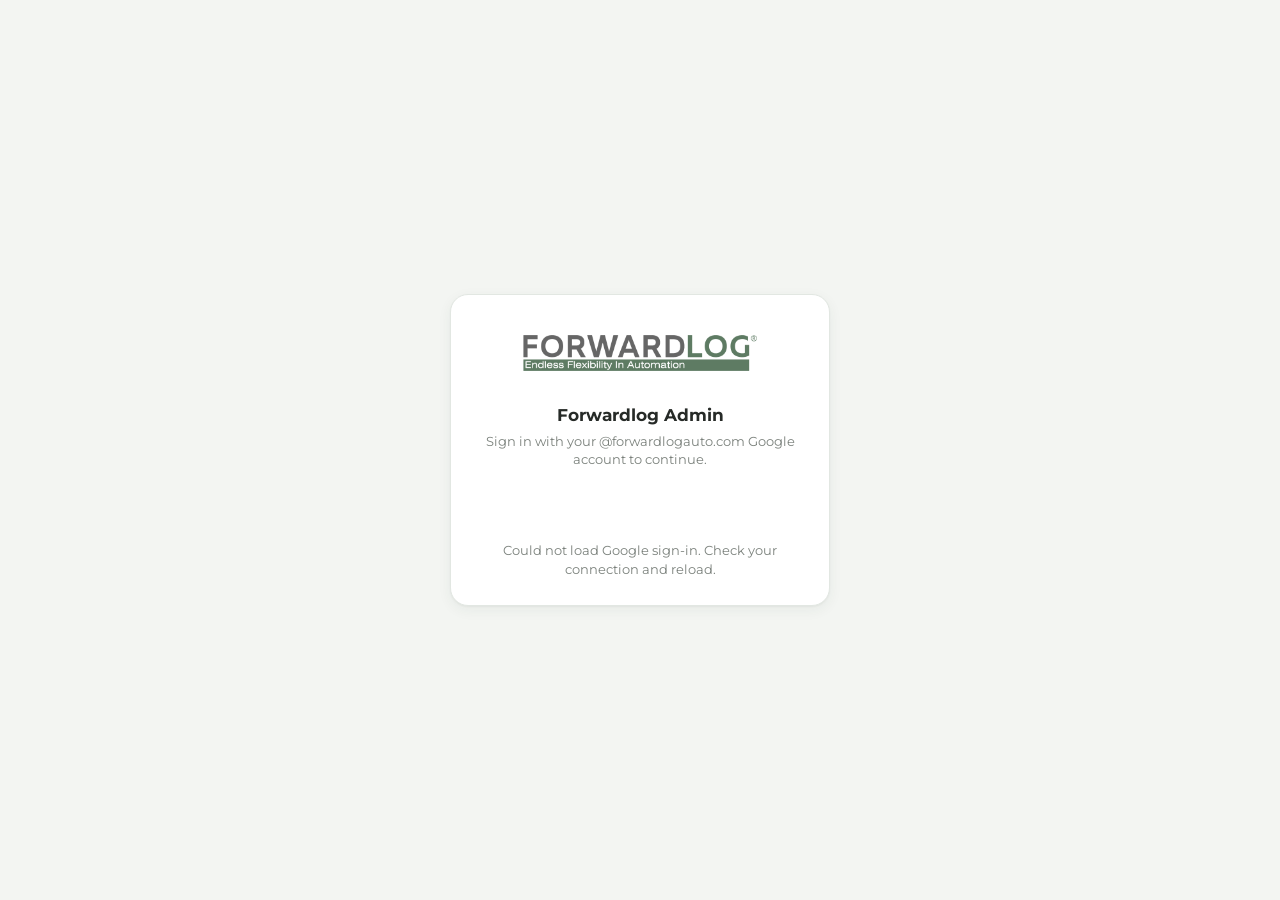
==== commit 8d462139: "Shared logo, fonts and sign-in; loader v2; Settings tabs in history - logo.png and fonts/ (Montserra" ====
--- a/settings.html
+++ b/settings.html
@@ -4,11 +4,10 @@
 <meta name="viewport" content="width=device-width, initial-scale=1, viewport-fit=cover">
 <meta name="theme-color" content="#5F7A61">
 <title>Settings · Forwardlog Automation</title>
-<link rel="icon" type="image/png" sizes="32x32" href="[data-uri]">
-<link rel="icon" type="image/png" sizes="64x64" href="[data-uri]">
-<link rel="apple-touch-icon" href="[data-uri]">
-<link rel="preconnect" href="https://fonts.googleapis.com">
-<link rel="stylesheet" href="https://fonts.googleapis.com/css2?family=Montserrat:wght@400;500;600;700;800&display=swap">
+<link rel="icon" type="image/png" sizes="32x32" href="icon-32.png">
+<link rel="icon" type="image/png" sizes="64x64" href="icon-64.png">
+<link rel="apple-touch-icon" href="icon-180.png">
+<link rel="stylesheet" href="/fonts/fonts.css">
 <style>:root{--brand:#5F7A61;--brand-dk:#475C4A;--brand-lt:#E9F0E9;--brand-ink:#fff;--bg:#F3F5F2;--card:#fff;--ink:#262A27;--grey:#6B6B6B;--muted:#7A807B;--line:#E2E7E2;--ok:#2E7D4F;--ok-bg:#E2F3E8;--bad:#C0392B;--bad-bg:#FBE4E1;--warn:#B7791F;--warn-bg:#FDF1DC;--info:#2A5D9F;--info-bg:#E7F1FB;--radius:14px;--shadow:0 1px 2px rgba(0,0,0,.04),0 4px 14px rgba(40,60,45,.06)}
 *{box-sizing:border-box;-webkit-tap-highlight-color:transparent}
 html,body{margin:0;background:var(--bg);color:var(--ink);font:15px/1.45 Montserrat,system-ui,-apple-system,"Segoe UI",Roboto,sans-serif}
@@ -128,7 +127,7 @@
 </style>
 </head><body>
 <script>window.FL_LOADER={"app":"Forwardlog Automation · Settings","quiet":[],"messages":{"getAll":"Loading…","checkHealth":"Checking the portals…"}}</script>
-<!-- FL-LOADER v1: Forwardlog loading signs (splash, top bar, button spinner, long-job card). Paste right after <body>. -->
+<!-- FL-LOADER v2: Forwardlog loading signs (splash, top bar, button spinner, long-job card). Paste right after <body>. -->
 <style id="fl-loader-css">
 #fl-splash{position:fixed;inset:0;z-index:9999;background:#F3F5F2;display:flex;flex-direction:column;align-items:center;justify-content:center;gap:18px;transition:opacity .3s ease}
 #fl-splash.fl-hide{opacity:0;pointer-events:none}
@@ -159,19 +158,29 @@
 <div id="fl-bar" aria-hidden="true"><i></i></div>
 <div id="fl-wait" role="status" aria-live="polite"><div class="fl-card"><div class="fl-ring"></div><div class="fl-msg">Working…</div><small>Please keep this page open.</small></div></div>
 <script>
-/* FL-LOADER v1. Settings per portal go in window.FL_LOADER before this script:
-   { app:'SortCheck', quiet:['poll','sync',...], messages:{fn:'Saving…'}, waitAfter:1500 } */
+/* FL-LOADER v2. Settings per portal go in window.FL_LOADER before this script:
+   { app:'SortCheck', quiet:['poll','sync',...], messages:{fn:'Saving…'}, waitAfter:1500, splashMin:1100, logo:'/logo.png' }
+   v2: the logo is the shared file /logo.png (no Apps Script call, cached by the browser for every portal),
+   and the splash always stays at least splashMin ms so every portal opens the same way. */
 (function () {
   var C = window.FL_LOADER || {}, quiet = ['getLogo', 'logClientError'].concat(C.quiet || []), msgs = C.messages || {};
   var waitAfter = C.waitAfter || 1500, slow = 0, pending = 0, started = 0, lastBtn = null, lastBtnAt = 0, busyBtns = [], waitTimer = null;
   var $ = function (id) { return document.getElementById(id); };
   var splash = $('fl-splash'), bar = $('fl-bar'), wait = $('fl-wait');
   if (C.app) splash.querySelector('.fl-app').textContent = C.app;
-  // show the cached logo on the splash, if the page has one stored
-  try { var lg = (C.logoKeys || ['sc_logo', 'fl_logo', 'logo', 'pp_logo']).map(function (k) { var v = localStorage.getItem(k); if (v && v.charAt(0) === '"') v = JSON.parse(v); return v; }).filter(function (v) { return v && v.indexOf('data:image') === 0; })[0];
-    if (lg) { var im = new Image(); im.className = 'fl-mark'; im.alt = 'Forwardlog'; im.src = lg; var w = splash.querySelector('.fl-word'); w.parentNode.replaceChild(im, w); } } catch (e) {}
-  var splashGone = false, loadedAt = 0;
-  function hideSplash() { if (splashGone) return; splashGone = true; splash.classList.add('fl-hide'); setTimeout(function () { splash.style.display = 'none'; }, 350); }
+  // the shared logo file (falls back to the FORWARDLOG word if it cannot load)
+  try { var im = new Image(); im.className = 'fl-mark'; im.alt = 'Forwardlog';
+    im.onload = function () { var w = splash.querySelector('.fl-word'); if (w) w.parentNode.replaceChild(im, w); };
+    im.src = C.logo || '/logo.png'; } catch (e) {}
+  // logo copies the v1 portals kept in localStorage are no longer used
+  try { ['fl_logo', 'pp_logo', 'sc_logo', 'slc_logo'].forEach(function (k) { localStorage.removeItem(k); }); } catch (e) {}
+  var splashGone = false, loadedAt = 0, splashMin = C.splashMin == null ? 1100 : C.splashMin;
+  function hideSplash() {
+    if (splashGone) return;
+    var left = splashMin - (window.performance ? performance.now() : splashMin);
+    if (left > 0) { setTimeout(hideSplash, left); return; }
+    splashGone = true; splash.classList.add('fl-hide'); setTimeout(function () { splash.style.display = 'none'; }, 350);
+  }
   setTimeout(hideSplash, C.splashMax || 9000);                    // never block the page for long
   window.addEventListener('load', function () { loadedAt = Date.now(); setTimeout(function () { if (!started) hideSplash(); }, 900); });
   // remember the last button / link pressed, so its own spinner can show
@@ -219,9 +228,9 @@
 <!-- /FL-LOADER -->
 
 <header class="top">
-  <a class="logolink" href="./" aria-label="All portals" title="All portals" style="display:block;line-height:0;margin-right:auto"><img class="logo" alt="Forwardlog" src="" style="margin-right:0"></a>
+  <a class="logolink" href="./" aria-label="All portals" title="All portals" style="display:block;line-height:0;margin-right:auto"><img class="logo" alt="Forwardlog" src="/logo.png" style="margin-right:0"></a>
   <div id="acct"></div>
-  <div class="htitle"><a href="./" style="font-size:12px;font-weight:700;color:var(--brand);text-decoration:none;margin-right:6px">← All portals</a><span class="app">Settings</span><h1 id="title">Control centre</h1></div>
+  <div class="htitle"><a class="flhub" href="https://forwardlogautomation.github.io/" title="All Forwardlog portals" style="font-size:11px;font-weight:700;letter-spacing:.3px;color:#5F7A61;text-decoration:none;white-space:nowrap;margin-right:8px">&#8962; All portals</a><span class="app">Settings</span><h1 id="title">Control centre</h1></div>
 </header>
 <main id="main"><div class="empty">Loading…</div></main>
 <script>/* ===== Forwardlog Admin - shared JS (copied from Presales) (auth, API, helpers) ===== */
@@ -241,21 +250,13 @@
   setTimeout(function () { t.remove(); }, err ? 4500 : 2200);
 }
 
-/* ---- logo (served by the API, cached) ---- */
-function loadLogo() {
-  var imgs = $$('img.logo, #wall img'), c = ls('pp_logo');
-  function set(u) { imgs.forEach(function (i) { i.src = u; }); }
-  if (c) set(c);
-  fetch(LOGO_URL, { method: 'POST', body: JSON.stringify({ fn: 'getLogo', args: [] }), redirect: 'follow', credentials: 'omit' })
-    .then(function (r) { return r.json(); })
-    .then(function (j) { if (j && j.ok && j.result) { ls('pp_logo', j.result); set(j.result); } })
-    .catch(function () { });
-}
+/* ---- logo: the shared file /logo.png (cached by the browser for every portal) ---- */
+function loadLogo() { $$('img.logo, #wall img').forEach(function (i) { if (!i.getAttribute('src')) i.src = '/logo.png'; }); }
 
 /* ---- Google sign-in ---- */
 var _auth = null, _gsi = null, _waiters = [], _renew = null;
 function readAuth() {
-  try { var a = JSON.parse(ls('pp_auth') || 'null'); if (a && a.token && a.exp - Date.now() > 60000) return a; } catch (e) { }
+  try { var a = JSON.parse(ls('fl_auth') || 'null'); if (a && a.token && a.exp - Date.now() > 60000) return a; } catch (e) { }
   return null;
 }
 function loadGsi() {
@@ -279,7 +280,7 @@
     var p = decodeJwt(resp.credential);
     if (p.hd !== HD) { toast('Please sign in with your @' + HD + ' account', true); return; }
     _auth = { token: resp.credential, exp: p.exp * 1000, name: p.name || p.email, email: p.email, picture: p.picture || '' };
-    ls('pp_auth', JSON.stringify(_auth));
+    ls('fl_auth', JSON.stringify(_auth));
     var w = $('#wall'); if (w) w.remove();
     scheduleRenew(); renderChip();
     var q = _waiters; _waiters = []; q.forEach(function (f) { f(_auth); });
@@ -293,7 +294,7 @@
 function showWall() {
   if ($('#wall')) return;
   var d = document.createElement('div'); d.id = 'wall';
-  d.innerHTML = '<div class="box"><img alt="Forwardlog" src="' + esc(ls('pp_logo') || '') + '"><h2>Forwardlog Admin</h2><p>Sign in with your @' + HD + ' Google account to continue.</p><div id="gbtn"></div><p id="wallerr" class="muted" style="margin:12px 0 0"></p></div>';
+  d.innerHTML = '<div class="box"><img alt="Forwardlog" src="/logo.png"><h2>Forwardlog Admin</h2><p>Sign in with your @' + HD + ' Google account to continue.</p><div id="gbtn"></div><p id="wallerr" class="muted" style="margin:12px 0 0"></p></div>';
   document.body.appendChild(d);
   loadGsi().then(function () {
     google.accounts.id.renderButton($('#gbtn'), { theme: 'outline', size: 'large', text: 'signin_with', shape: 'pill', width: 260 });
@@ -307,7 +308,7 @@
 }
 function signOut() {
   if (!confirm('Sign out of Forwardlog Admin?')) return;
-  ls('pp_auth', null); _auth = null;
+  ls('fl_auth', null); _auth = null;
   loadGsi().then(function () { google.accounts.id.disableAutoSelect(); }).catch(function () { }).then(function () { location.reload(); });
 }
 function renderChip() {
@@ -325,7 +326,7 @@
     .then(function (r) { return r.json(); })
     .then(function (j) {
       if (j.ok) return j.result;
-      if (j.error === 'LOGIN_REQUIRED') { ls('pp_auth', null); _auth = null; return requireLogin().then(function () { return api(fn, args); }); }
+      if (j.error === 'LOGIN_REQUIRED') { ls('fl_auth', null); _auth = null; return requireLogin().then(function () { return api(fn, args); }); }
       throw new Error(j.error || 'Request failed');
     });
 }
@@ -346,6 +347,18 @@
 <script>
 /* ===== Forwardlog Admin - page logic ===== */
 var A = { data: null, tab: ls('ad_tab') || 'access' };
+/* tabs are history steps (#tab=access&p=presales), so the phone/browser Back button moves between tabs */
+function readHash() {
+  var h = {}; location.hash.replace(/^#/, '').split('&').forEach(function (kv) { var p = kv.split('='); if (p[0]) h[p[0]] = decodeURIComponent(p[1] || ''); });
+  if (h.tab && TABS_UI.some(function (t) { return t[0] === h.tab; })) A.tab = h.tab;
+  if (h.p) A.ptab = h.p;
+}
+function hashOf(tab, p) { return '#tab=' + tab + (tab === 'access' && p ? '&p=' + encodeURIComponent(p) : ''); }
+function goTab(tab, p) {
+  var h = hashOf(tab, p);
+  if (location.hash !== h) location.hash = h; else render();
+}
+window.addEventListener('hashchange', function () { readHash(); ls('ad_tab', A.tab); if (A.ptab) ls('ad_ptab', A.ptab); if (A.data) render(); });
 var PORTAL_NAME = { presales: 'Presales', progress: 'Progress', sortcheck: 'SortCheck', 'solution-calc': 'Solution Calc', all: 'All portals' };
 var ROLE_OPTS = [['', 'Default'], ['allow', 'Allowed'], ['admin', 'Admin'], ['block', 'Blocked']];
 var KNOWN_SETTINGS = [
@@ -375,6 +388,7 @@
 
 function boot() {
   loadLogo();
+  readHash(); history.replaceState(null, '', hashOf(A.tab, A.ptab));
   requireLogin().then(load);
 }
 function load() {
@@ -388,7 +402,7 @@
 function render() {
   var h = '<div class="seg tabs">' + TABS_UI.map(function (t) { return '<button data-t="' + t[0] + '"' + (A.tab === t[0] ? ' class="on"' : '') + '>' + t[1] + '</button>'; }).join('') + '</div><div id="pane"></div>';
   $('#main').innerHTML = h;
-  $$('.tabs button').forEach(function (b) { b.onclick = function () { A.tab = b.dataset.t; ls('ad_tab', A.tab); render(); }; });
+  $$('.tabs button').forEach(function (b) { b.onclick = function () { goTab(b.dataset.t, A.ptab); }; });
   ({ access: renderAccess, settings: renderSettings, health: renderHealth, links: renderLinks, admins: renderAdmins }[A.tab] || renderAccess)();
 }
 
@@ -428,7 +442,7 @@
   h += '<div class="card"><div class="rowhead"><h3>Extra password <span class="muted sm">(all portals)</span></h3><button class="btn sm sec" id="addpw">+ Add account</button></div><p class="muted sm">These accounts must type an extra password after Google sign-in, on every portal they open, once per browser tab.</p>' +
     (pwRows.length ? pwRows.map(function (a) { return '<div class="person" data-e="' + esc(a.email) + '"><div class="pmain"><b>' + esc(a.email) + '</b><div class="chips">' + (a.pwSet ? '<span class="chip warn">Password set</span>' : '<span class="chip bad">Password not set</span>') + '</div></div><button class="btn sm sec pwed">Change</button></div>'; }).join('') : '<p class="muted sm">None.</p>') + '</div>';
   $('#pane').innerHTML = h;
-  $$('.ptabs button').forEach(function (b) { b.onclick = function () { A.ptab = b.dataset.p; ls('ad_ptab', A.ptab); renderAccess(); }; });
+  $$('.ptabs button').forEach(function (b) { b.onclick = function () { goTab('access', b.dataset.p); }; });
   $$('#mode button').forEach(function (b) {
     b.onclick = function () {
       if (b.classList.contains('on')) return;
--- a/fonts/fonts.css
+++ b/fonts/fonts.css
@@ -0,0 +1,13 @@
+/* Forwardlog shared fonts: Montserrat 400-800, IBM Plex Mono 400-500. Served from this site so every portal shares one browser-cached copy. */
+@font-face{font-family:Montserrat;font-style:normal;font-weight:400;font-display:swap;src:url(montserrat-latin-ext-400-normal.woff2) format('woff2');unicode-range: U+0100-02AF,U+0304,U+0308,U+0329,U+1E00-1E9F,U+1EF2-1EFF,U+2020,U+20A0-20AB,U+20AD-20C0,U+2113,U+2C60-2C7F,U+A720-A7FF}
+@font-face{font-family:Montserrat;font-style:normal;font-weight:400;font-display:swap;src:url(montserrat-latin-400-normal.woff2) format('woff2');unicode-range: U+0000-00FF,U+0131,U+0152-0153,U+02BB-02BC,U+02C6,U+02DA,U+02DC,U+0304,U+0308,U+0329,U+2000-206F,U+2074,U+20AC,U+2122,U+2191,U+2193,U+2212,U+2215,U+FEFF,U+FFFD}
+@font-face{font-family:Montserrat;font-style:normal;font-weight:500;font-display:swap;src:url(montserrat-latin-ext-500-normal.woff2) format('woff2');unicode-range: U+0100-02AF,U+0304,U+0308,U+0329,U+1E00-1E9F,U+1EF2-1EFF,U+2020,U+20A0-20AB,U+20AD-20C0,U+2113,U+2C60-2C7F,U+A720-A7FF}
+@font-face{font-family:Montserrat;font-style:normal;font-weight:500;font-display:swap;src:url(montserrat-latin-500-normal.woff2) format('woff2');unicode-range: U+0000-00FF,U+0131,U+0152-0153,U+02BB-02BC,U+02C6,U+02DA,U+02DC,U+0304,U+0308,U+0329,U+2000-206F,U+2074,U+20AC,U+2122,U+2191,U+2193,U+2212,U+2215,U+FEFF,U+FFFD}
+@font-face{font-family:Montserrat;font-style:normal;font-weight:600;font-display:swap;src:url(montserrat-latin-ext-600-normal.woff2) format('woff2');unicode-range: U+0100-02AF,U+0304,U+0308,U+0329,U+1E00-1E9F,U+1EF2-1EFF,U+2020,U+20A0-20AB,U+20AD-20C0,U+2113,U+2C60-2C7F,U+A720-A7FF}
+@font-face{font-family:Montserrat;font-style:normal;font-weight:600;font-display:swap;src:url(montserrat-latin-600-normal.woff2) format('woff2');unicode-range: U+0000-00FF,U+0131,U+0152-0153,U+02BB-02BC,U+02C6,U+02DA,U+02DC,U+0304,U+0308,U+0329,U+2000-206F,U+2074,U+20AC,U+2122,U+2191,U+2193,U+2212,U+2215,U+FEFF,U+FFFD}
+@font-face{font-family:Montserrat;font-style:normal;font-weight:700;font-display:swap;src:url(montserrat-latin-ext-700-normal.woff2) format('woff2');unicode-range: U+0100-02AF,U+0304,U+0308,U+0329,U+1E00-1E9F,U+1EF2-1EFF,U+2020,U+20A0-20AB,U+20AD-20C0,U+2113,U+2C60-2C7F,U+A720-A7FF}
+@font-face{font-family:Montserrat;font-style:normal;font-weight:700;font-display:swap;src:url(montserrat-latin-700-normal.woff2) format('woff2');unicode-range: U+0000-00FF,U+0131,U+0152-0153,U+02BB-02BC,U+02C6,U+02DA,U+02DC,U+0304,U+0308,U+0329,U+2000-206F,U+2074,U+20AC,U+2122,U+2191,U+2193,U+2212,U+2215,U+FEFF,U+FFFD}
+@font-face{font-family:Montserrat;font-style:normal;font-weight:800;font-display:swap;src:url(montserrat-latin-ext-800-normal.woff2) format('woff2');unicode-range: U+0100-02AF,U+0304,U+0308,U+0329,U+1E00-1E9F,U+1EF2-1EFF,U+2020,U+20A0-20AB,U+20AD-20C0,U+2113,U+2C60-2C7F,U+A720-A7FF}
+@font-face{font-family:Montserrat;font-style:normal;font-weight:800;font-display:swap;src:url(montserrat-latin-800-normal.woff2) format('woff2');unicode-range: U+0000-00FF,U+0131,U+0152-0153,U+02BB-02BC,U+02C6,U+02DA,U+02DC,U+0304,U+0308,U+0329,U+2000-206F,U+2074,U+20AC,U+2122,U+2191,U+2193,U+2212,U+2215,U+FEFF,U+FFFD}
+@font-face{font-family:'IBM Plex Mono';font-style:normal;font-weight:400;font-display:swap;src:url(ibm-plex-mono-latin-400-normal.woff2) format('woff2');unicode-range: U+0000-00FF,U+0131,U+0152-0153,U+02BB-02BC,U+02C6,U+02DA,U+02DC,U+0304,U+0308,U+0329,U+2000-206F,U+2074,U+20AC,U+2122,U+2191,U+2193,U+2212,U+2215,U+FEFF,U+FFFD}
+@font-face{font-family:'IBM Plex Mono';font-style:normal;font-weight:500;font-display:swap;src:url(ibm-plex-mono-latin-500-normal.woff2) format('woff2');unicode-range: U+0000-00FF,U+0131,U+0152-0153,U+02BB-02BC,U+02C6,U+02DA,U+02DC,U+0304,U+0308,U+0329,U+2000-206F,U+2074,U+20AC,U+2122,U+2191,U+2193,U+2212,U+2215,U+FEFF,U+FFFD}
